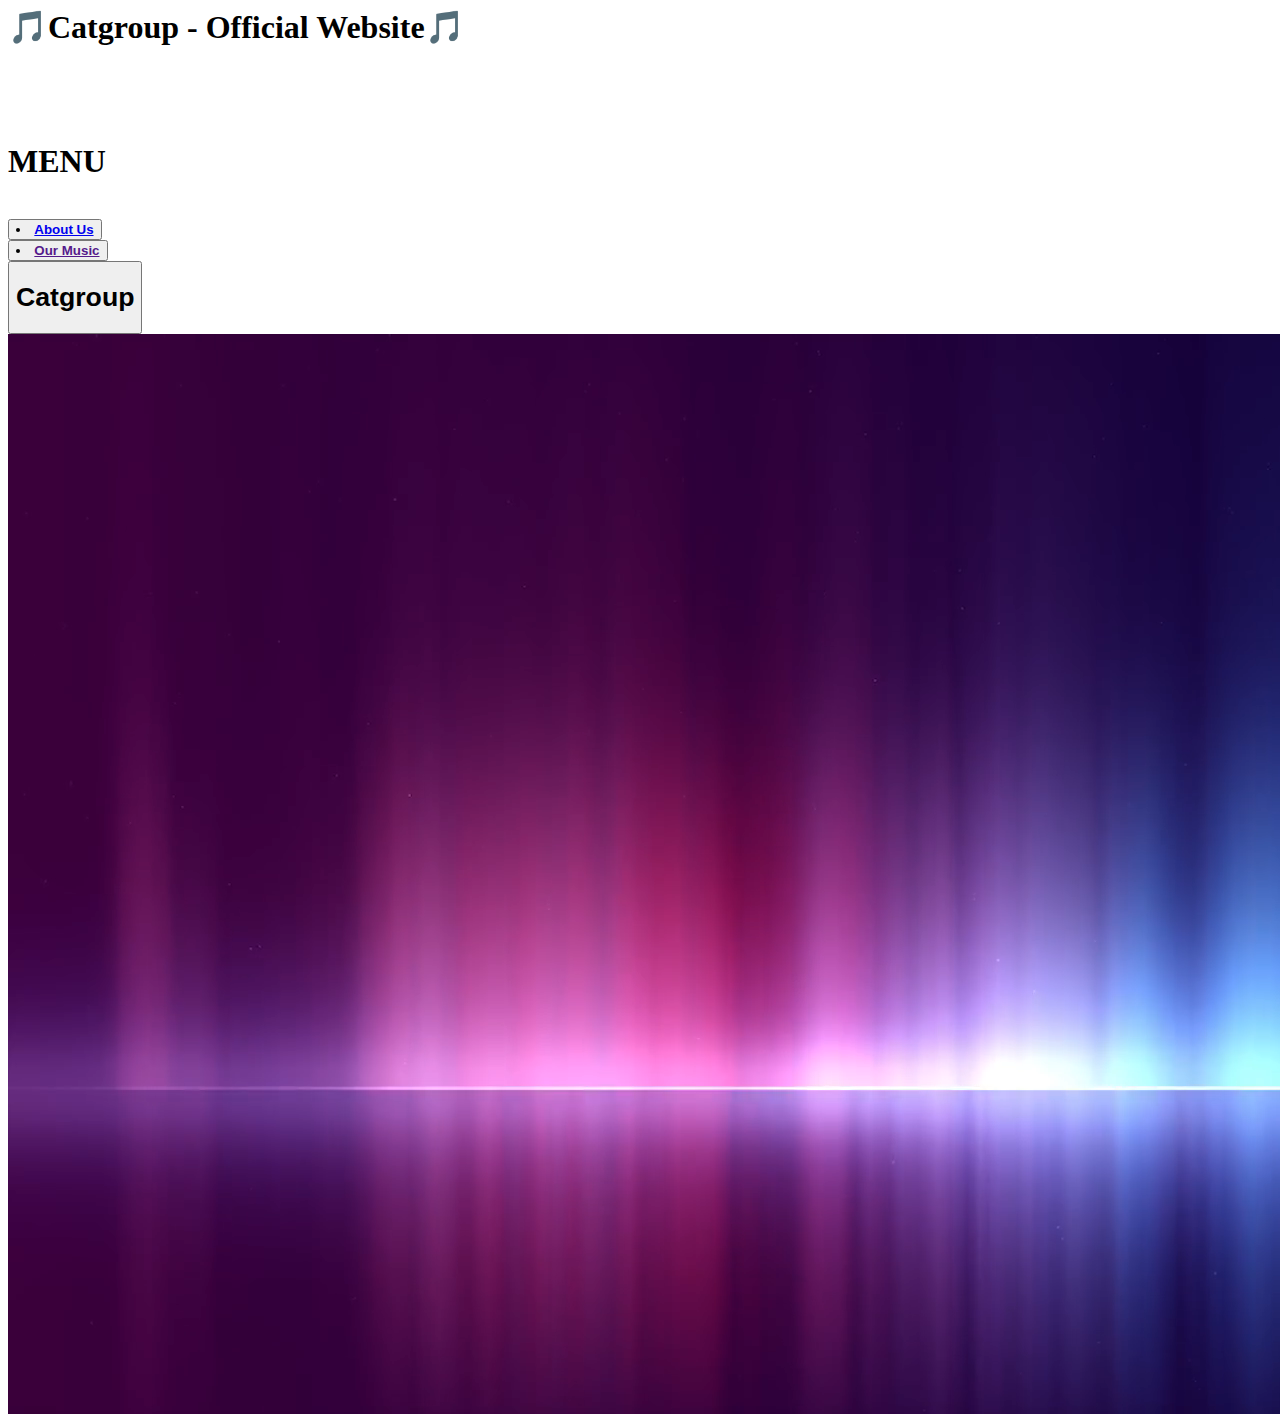
==== index.html @ 54e78d97 "Update index.html" ====
<html>
    <link rel="icon" type="image/vnd.microsoft.icon" href="favicon.ico">
<link rel="stylesheet" href=./"index.css">
<header>
    <div id="Catgroupleft"><h1>🎵Catgroup - Official Website🎵</h1></div>
</header>
<body>
    <div id="div1">
        <br><br><br>
        <h1>MENU</h1>
        <br>
        <button class="BM"><li><a href="about us.html"><b>About Us</b></a></li></button> 
        <br>
        <button class="BM"><li><a href=""><b>Our Music</b></a></li></button>
    <div id="Catgroupcenter"><button class="CatgroupBUTTON"><h1>Catgroup</h1></button></div>

    <video id="backgroundvideo" autoplay="true" loop="loop" muted="muted">
        <source src="!no-copyright-video-copyright-free-motion-graphics-background-animation-green-screen-youtube.mp4" type="video/mp4">
    </video>
    <br>
</body>
</div>
</html>
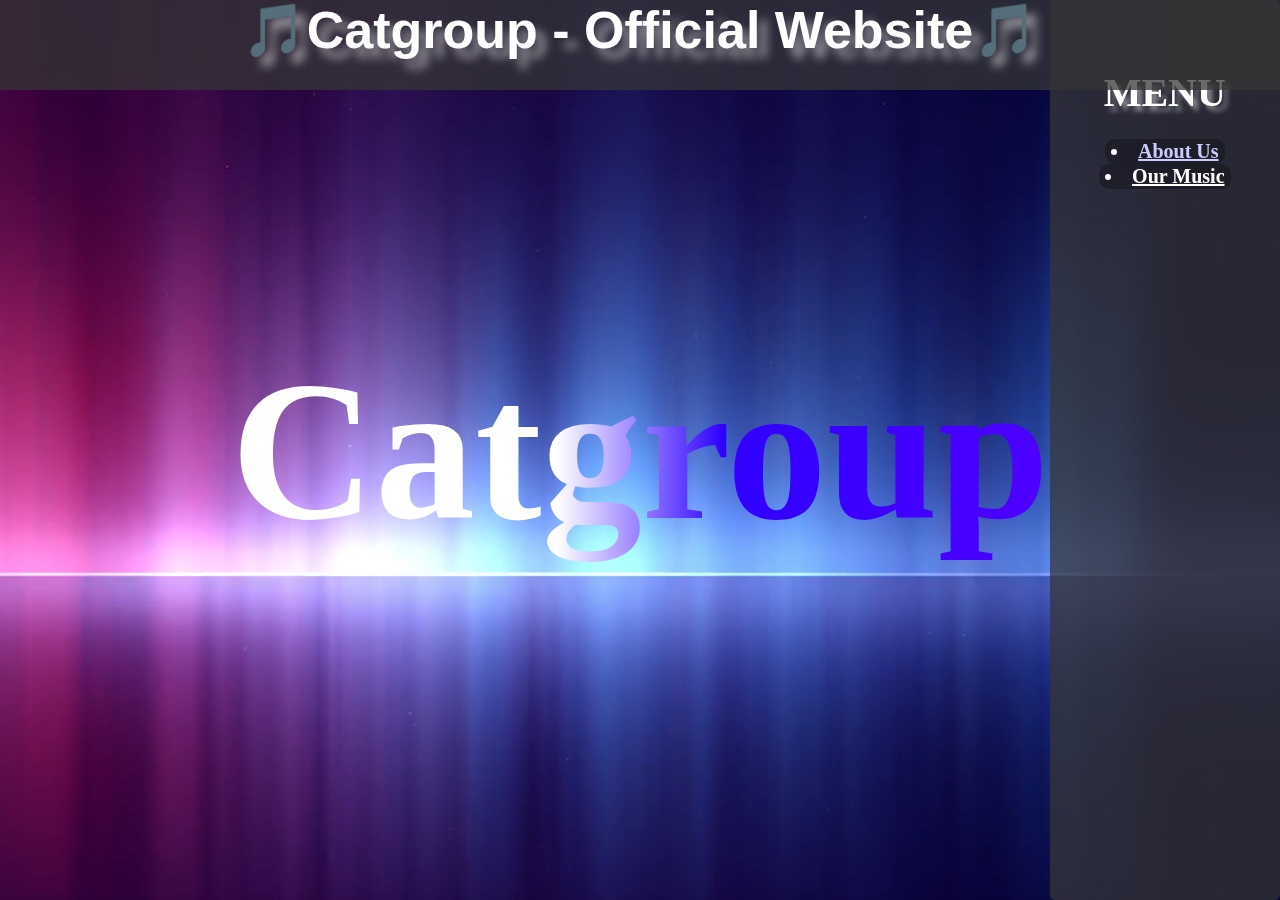
==== commit 724c9bc9: "Update index.html" ====
--- a/index.html
+++ b/index.html
@@ -1,6 +1,6 @@
 <html>
     <link rel="icon" type="image/vnd.microsoft.icon" href="favicon.ico">
-<link rel="stylesheet" href=./"index.css">
+<link rel="stylesheet" href="Style_S.css">
 <header>
     <div id="Catgroupleft"><h1>🎵Catgroup - Official Website🎵</h1></div>
 </header>
--- a/Style_S.css
+++ b/Style_S.css
@@ -0,0 +1,104 @@
+*{margin-left: 0;
+    margin-top:0;
+    margin-right:0;
+    margin-bottom: 0;
+}
+header{
+    visibility: visible;
+    width: 100%;
+    position: fixed;
+    background-color: rgba(54, 54, 54, 0.74);
+    font-family: 'Cairo', sans-serif;
+    text-align: center;
+    color: white;
+    height: 10%;
+    font-size: 26px;
+    background-image: url("./!rastergrafik.png");
+    text-shadow:10px 10px 10px  rgba(255, 255, 255, 0.466) ; 
+}
+
+button{
+    background-color: rgba(225,225,225,0);
+    border-style:none; 
+    color:white
+}
+#Catgroupcenter{
+    text-align: center;
+    position: fixed;
+    top: 50%;
+    left: 50%;
+    transform: translate(-50%, -50%);
+    border-style: none;
+    border-color: rgba(255, 255, 255, 0);
+}
+.CatgroupBUTTON{
+   color: white;
+   border-style: none;
+   background-color: rgba(255, 255, 255, 0);
+   font-family: 'Righteous', cursive;
+   font-size: 100px;
+   background: linear-gradient(to right, rgb(255, 255, 255) 20%, #2f00ff 30%, #6f00ff 70%, rgb(255, 255, 255) 80%);
+   -webkit-background-clip: text;
+   background-clip: text;
+   -webkit-text-fill-color: transparent;
+   /*text-fill-color: transparent;*/
+   background-size: 200% auto;
+   animation: textShine 7s ease-in-out infinite alternate;
+   text-shadow: 10px, 10px;
+ }
+ 
+ @keyframes textShine {
+   to {
+     background-position: 200%;
+   }
+}
+.CatgroupBUTTON:hover{
+   background-image: url("./!rastergrafik.png");
+   background-size:801px, 128px ;
+}
+
+#backgroundvideo{
+    position: absolute;
+    bottom: 0px;
+    right: 0px;
+    min-width: 100%;
+    min-height: 100%;
+    overflow:hidden;
+    z-index:-1000;
+    background-color: black;
+}
+#div1{
+    visibility: visible;
+    float:right;
+    background-color: rgba(54, 54, 54, 0.74);
+    background-attachment: fixed;
+    height: 100%;
+    width: 18%;
+    font-size:  20px;
+    font-family: 'Rye', cursive;
+    color: rgb(255, 255, 255);
+    text-align: center;
+    text-shadow:5px 5px 5px  rgba(255, 255, 255, 0.466) ; 
+    border-radius: 5px;
+    background-image: url("./!rastergrafik.png");
+}
+.BM{
+    background-color: rgba(0, 0, 0, 0.253);
+    font-size: 20px;
+    font-family: 'rye', cursive;
+    border-radius: 10px;
+}
+.BM:hover{
+    font-size: 21px;
+    background-color: rgb(133, 133, 133);
+    border-radius: 5px; 
+}
+a:link{
+    color:rgb(203, 203, 255)
+}  
+a:visited{
+    color: white
+}
+a:active{
+    color:rgb(0, 153, 255)
+}
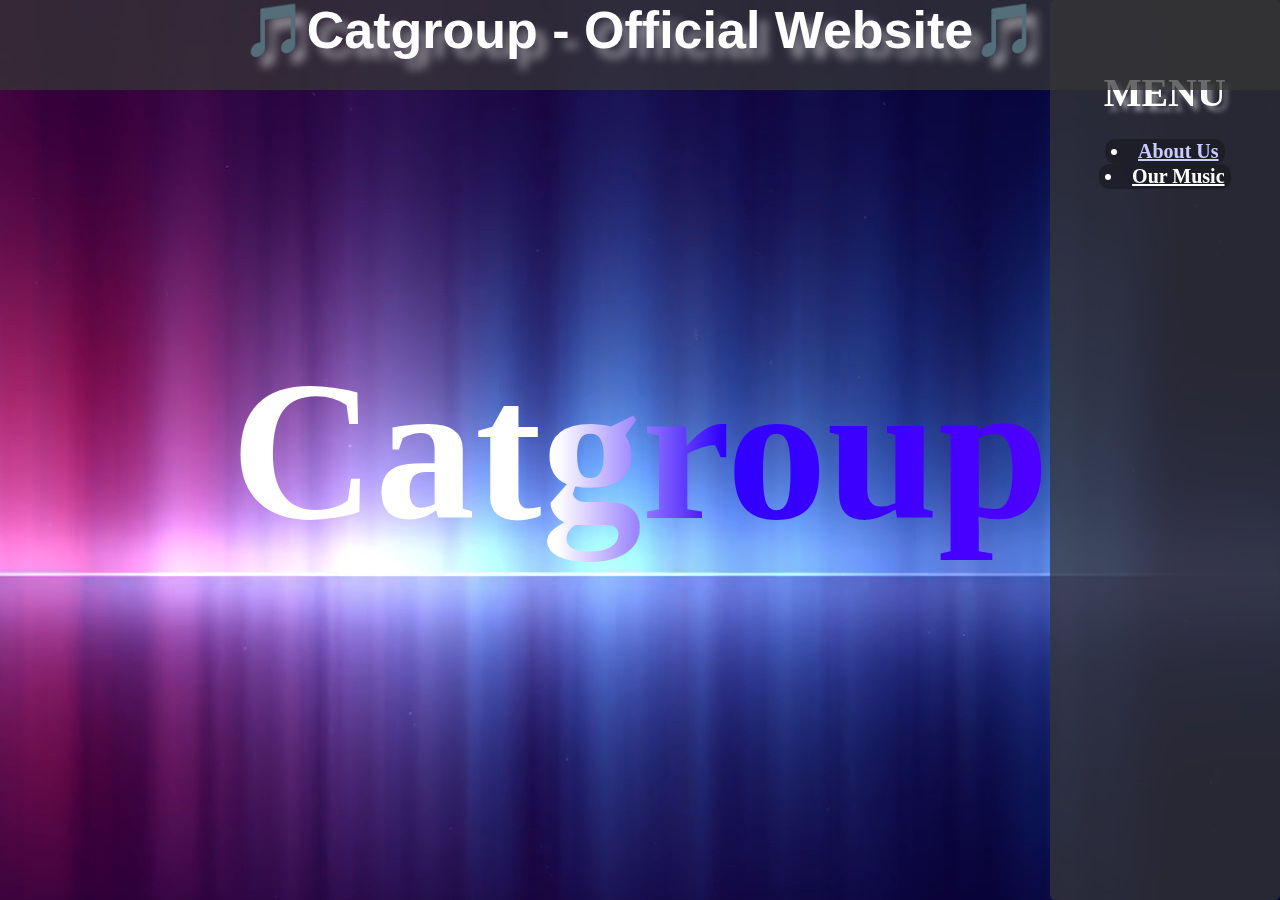
==== commit ce183827: "Update index.html" ====
--- a/index.html
+++ b/index.html
@@ -1,6 +1,6 @@
 <html>
-    <link rel="icon" type="image/vnd.microsoft.icon" href="favicon.ico">
-<link rel="stylesheet" href="Style_S.css">
+    <link rel="icon" type="image/vnd.microsoft.icon" href="./favicon.ico">
+<link rel="stylesheet" href="./Style_S.css">
 <header>
     <div id="Catgroupleft"><h1>🎵Catgroup - Official Website🎵</h1></div>
 </header>
--- a/Style_S.css
+++ b/Style_S.css
@@ -13,7 +13,7 @@
     color: white;
     height: 10%;
     font-size: 26px;
-    background-image: url("./!rastergrafik.png");
+    background-image: url(./"!rastergrafik.png");
     text-shadow:10px 10px 10px  rgba(255, 255, 255, 0.466) ; 
 }
 
@@ -53,7 +53,7 @@
    }
 }
 .CatgroupBUTTON:hover{
-   background-image: url("./!rastergrafik.png");
+   background-image: url(./"!rastergrafik.png");
    background-size:801px, 128px ;
 }
 
@@ -80,7 +80,7 @@
     text-align: center;
     text-shadow:5px 5px 5px  rgba(255, 255, 255, 0.466) ; 
     border-radius: 5px;
-    background-image: url("./!rastergrafik.png");
+    background-image: url(./"!rastergrafik.png");
 }
 .BM{
     background-color: rgba(0, 0, 0, 0.253);
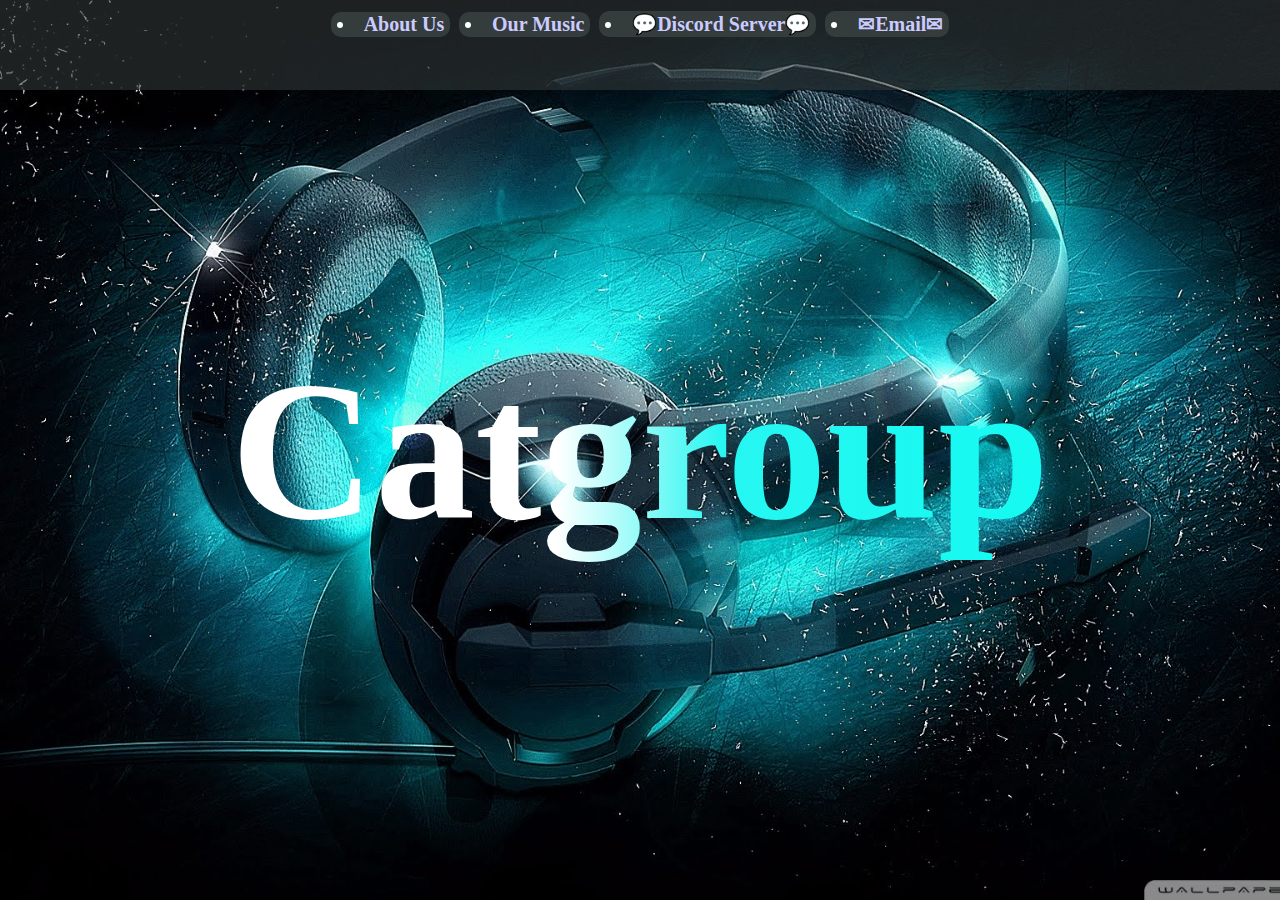
==== commit bae34437: "Add files via upload" ====
--- a/index.html
+++ b/index.html
@@ -1,23 +1,17 @@
 <html>
-    <link rel="icon" type="image/vnd.microsoft.icon" href="./favicon.ico">
-<link rel="stylesheet" href="./Style_S.css">
+    <link rel="icon" type="image/vnd.microsoft.icon" href="favicon.ico">
+<link rel="stylesheet" href="Style_S.css">
 <header>
-    <div id="Catgroupleft"><h1>🎵Catgroup - Official Website🎵</h1></div>
+        <button class="BM"><li><a href="about us.html"><b>About Us</b></a></li></button> 
+        <button class="BM"><li><a href="Our Music.html"><b>Our Music</b></a></li></button>
+        <button class="BM"><li><a href="https://discord.gg/a5fMxsQSJX"><b>💬Discord Server💬</b></a></li></button>
+        <button class="BM"><li><a href="mailto:Cat.Group@5x2.de,Dankas@posteo.de"><b>✉Email✉</b></a></li></button>
 </header>
 <body>
-    <div id="div1">
-        <br><br><br>
-        <h1>MENU</h1>
-        <br>
-        <button class="BM"><li><a href="about us.html"><b>About Us</b></a></li></button> 
-        <br>
-        <button class="BM"><li><a href=""><b>Our Music</b></a></li></button>
     <div id="Catgroupcenter"><button class="CatgroupBUTTON"><h1>Catgroup</h1></button></div>
-
-    <video id="backgroundvideo" autoplay="true" loop="loop" muted="muted">
-        <source src="!no-copyright-video-copyright-free-motion-graphics-background-animation-green-screen-youtube.mp4" type="video/mp4">
     </video>
     <br>
 </body>
+
 </div>
-</html>
+</html>--- a/Style_S.css
+++ b/Style_S.css
@@ -6,19 +6,66 @@
 header{
     visibility: visible;
     width: 100%;
-    position: fixed;
-    background-color: rgba(54, 54, 54, 0.74);
-    font-family: 'Cairo', sans-serif;
-    text-align: center;
+    background-color:rgb(52, 60, 60);
+    font-family: 'Righteous', cursive;
     color: white;
     height: 10%;
-    font-size: 26px;
-    background-image: url(./"!rastergrafik.png");
-    text-shadow:10px 10px 10px  rgba(255, 255, 255, 0.466) ; 
+    font-size: 35px;
+    text-align: center;
 }
+header:hover{
+    background-color:rgba(52, 60, 60, 0.555) ;
+}
+#Catgroupleft{
+    text-align: center;
+}
+#div1{
+    visibility: visible;
+    background-color: rgba(54, 54, 54, 0.74);
+    background-attachment: fixed;
+    font-family: 'Rye', cursive;
+    color: rgb(255, 255, 255);
+    text-align: center;
+    border-radius: 5px;
+    right: 10px;
+}
+#Contact{
+    float:right;
+    visibility: visible;
+    background-color: rgba(54, 54, 54, 0.74);
+    background-attachment: fixed;
+    height: 100%;
+    width: 18%;
+    font-size:  20px;
+    font-family: 'Rye', cursive;
+    color: rgb(255, 255, 255);
+    text-align: center;
+    text-shadow:5px 5px 5px  rgb(52, 60, 60) ; 
+    border-radius: 5px;
+    right: 10px;
 
+}
+.BM{
+    background-color:rgb(52, 60, 60);
+    font-size: 20px;
+    font-family: 'rye', cursive;
+    border-radius: 10px;
+}
+.BM:hover{
+    font-size: 21px;
+    background-color: rgb(133, 133, 133);
+    border-radius: 5px; 
+}
+body{
+    background-image:url("!earphones.jpg");
+    background-repeat: no-repeat;
+    background-position: center;
+    background-size: cover;
+    height: 100%;
+    background-attachment: fixed;
+}
 button{
-    background-color: rgba(225,225,225,0);
+    background-color: rgb(52, 60, 60);
     border-style:none; 
     color:white
 }
@@ -37,7 +84,7 @@
    background-color: rgba(255, 255, 255, 0);
    font-family: 'Righteous', cursive;
    font-size: 100px;
-   background: linear-gradient(to right, rgb(255, 255, 255) 20%, #2f00ff 30%, #6f00ff 70%, rgb(255, 255, 255) 80%);
+   background: linear-gradient(to right, rgb(255, 255, 255) 20%, rgb(39, 246, 241) 30%, rgb(0, 255, 242) 70%, rgb(255, 255, 255) 80%);
    -webkit-background-clip: text;
    background-clip: text;
    -webkit-text-fill-color: transparent;
@@ -46,59 +93,20 @@
    animation: textShine 7s ease-in-out infinite alternate;
    text-shadow: 10px, 10px;
  }
- 
  @keyframes textShine {
    to {
      background-position: 200%;
    }
 }
-.CatgroupBUTTON:hover{
-   background-image: url(./"!rastergrafik.png");
-   background-size:801px, 128px ;
-}
-
-#backgroundvideo{
-    position: absolute;
-    bottom: 0px;
-    right: 0px;
-    min-width: 100%;
-    min-height: 100%;
-    overflow:hidden;
-    z-index:-1000;
-    background-color: black;
-}
-#div1{
-    visibility: visible;
-    float:right;
-    background-color: rgba(54, 54, 54, 0.74);
-    background-attachment: fixed;
-    height: 100%;
-    width: 18%;
-    font-size:  20px;
-    font-family: 'Rye', cursive;
-    color: rgb(255, 255, 255);
-    text-align: center;
-    text-shadow:5px 5px 5px  rgba(255, 255, 255, 0.466) ; 
-    border-radius: 5px;
-    background-image: url(./"!rastergrafik.png");
-}
-.BM{
-    background-color: rgba(0, 0, 0, 0.253);
-    font-size: 20px;
-    font-family: 'rye', cursive;
-    border-radius: 10px;
-}
-.BM:hover{
-    font-size: 21px;
-    background-color: rgb(133, 133, 133);
-    border-radius: 5px; 
-}
 a:link{
-    color:rgb(203, 203, 255)
+    color:rgb(203, 203, 255);
+    text-decoration: none;
 }  
 a:visited{
-    color: white
+    color: white;
+    text-decoration: none;
 }
 a:active{
-    color:rgb(0, 153, 255)
-}
+    color:rgb(0, 153, 255);
+    font-weight: bold;
+}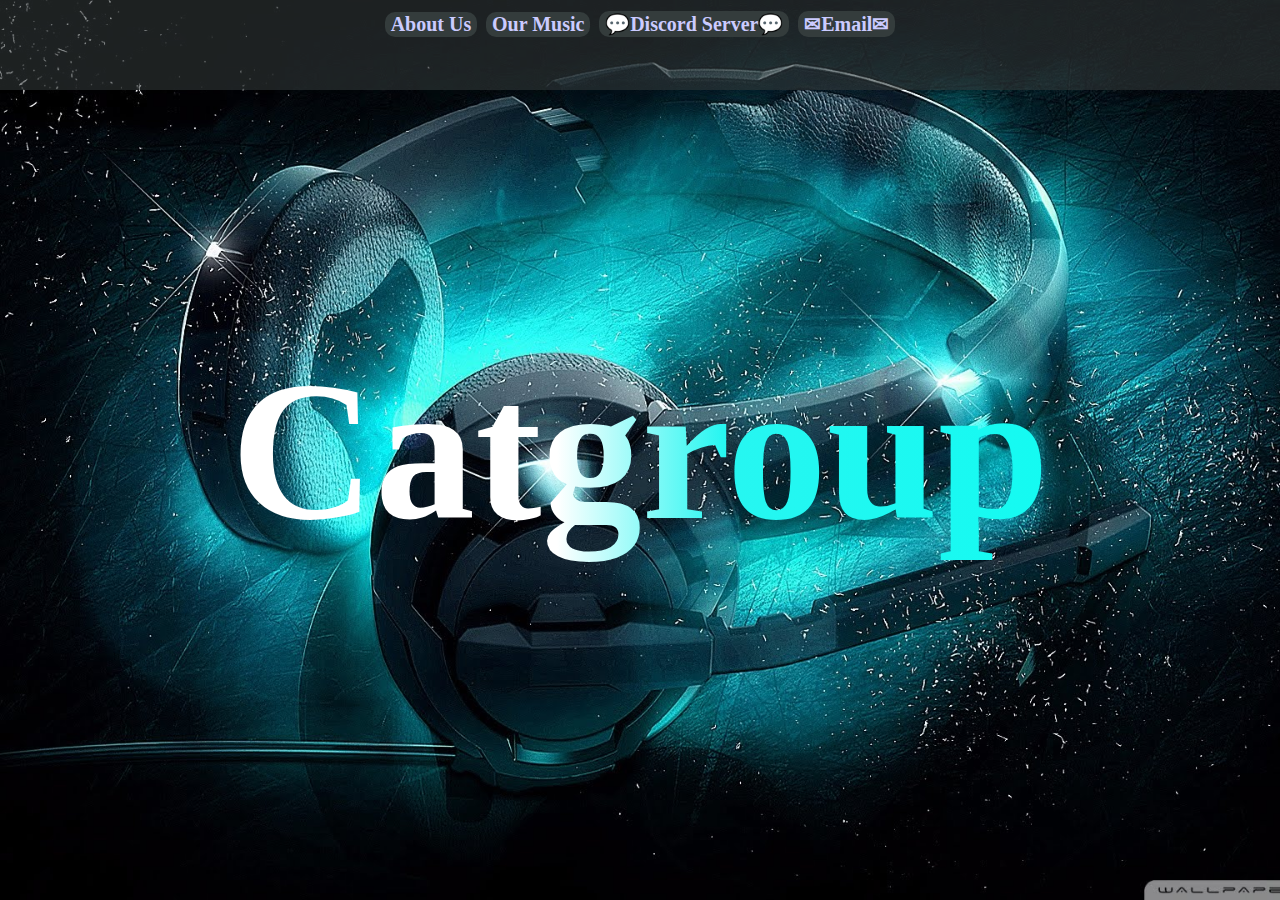
==== commit 00f3bf39: "Add files via upload" ====
--- a/Style_S.css
+++ b/Style_S.css
@@ -12,6 +12,7 @@
     height: 10%;
     font-size: 35px;
     text-align: center;
+    list-style: none;
 }
 header:hover{
     background-color:rgba(52, 60, 60, 0.555) ;
